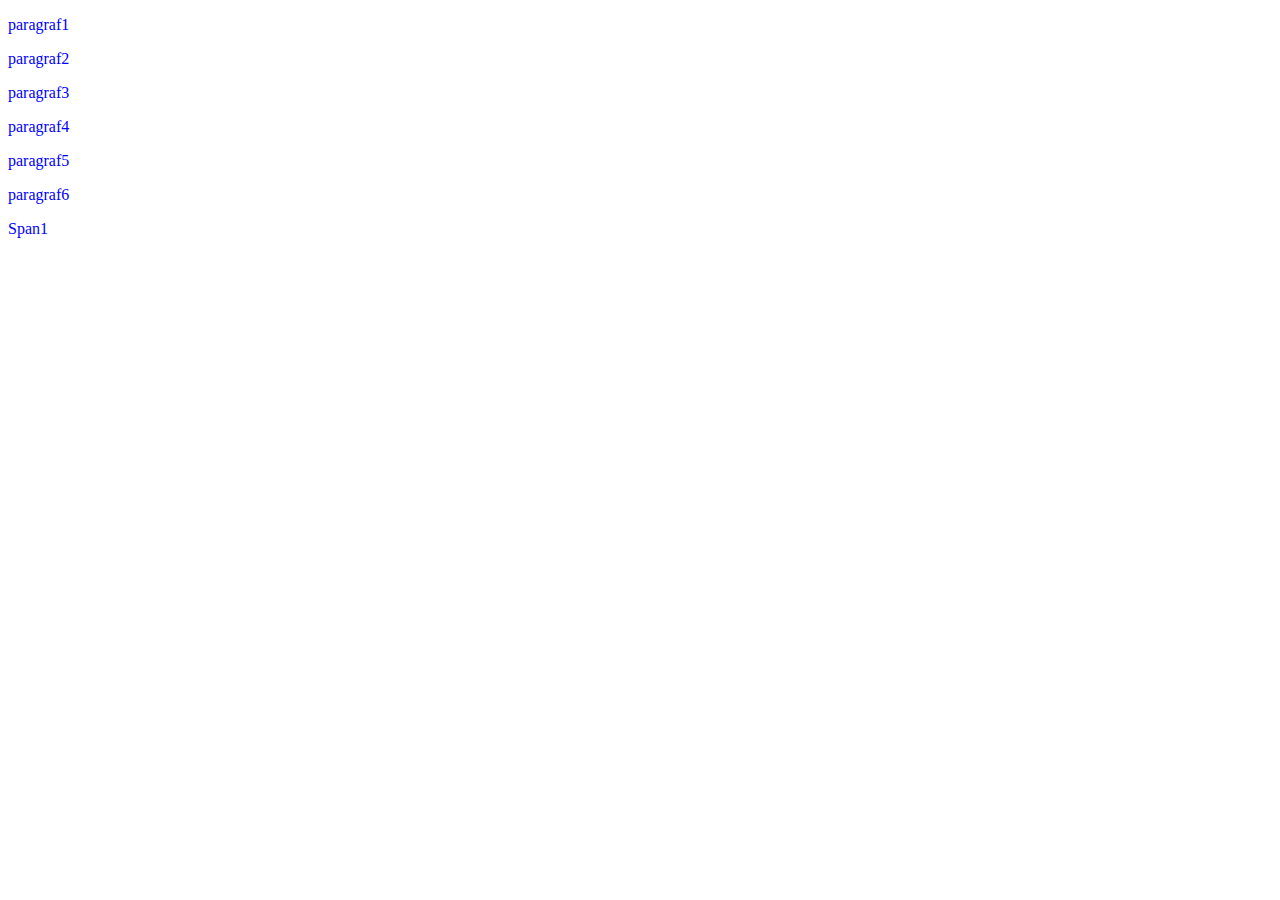
==== index.html @ 76086ba5 "init" ====
<!DOCTYPE html>
<html lang="pl">
<head>
	<meta charset="UTF-8">
	<title>Document1</title>
	<link rel="stylesheet" href="css/style.css">
</head>
<body>
	<div>
		<p>paragraf1</p>
		<p>paragraf2</p>
		<p>paragraf3</p>
		<p>paragraf4</p>
		<p>paragraf5</p>
		<p>paragraf6</p>
		<span>Span1</span>
	</div>
</body>
</html>
---- css/style.css ----
* {
	color: blue;
}
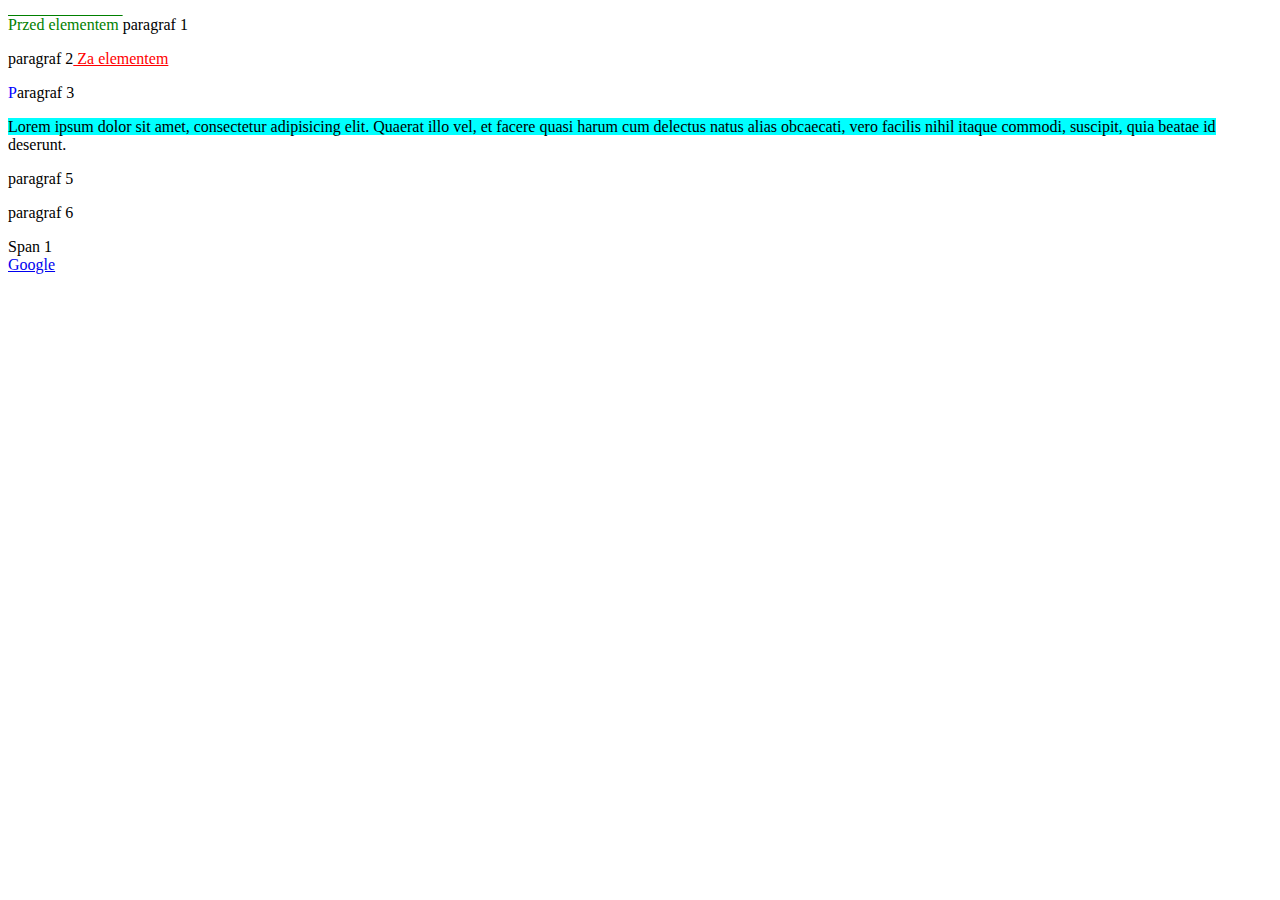
==== commit f9bac2c6: "pseudo elements" ====
--- a/index.html
+++ b/index.html
@@ -7,13 +7,14 @@
 </head>
 <body>
 	<div>
-		<p>paragraf1</p>
-		<p>paragraf2</p>
-		<p>paragraf3</p>
-		<p>paragraf4</p>
-		<p>paragraf5</p>
-		<p>paragraf6</p>
-		<span>Span1</span>
+		<p id="p1">paragraf 1</p>
+		<p id="p2">paragraf 2</p>
+		<p id="p3">paragraf 3</p>
+		<p id="p4">Lorem ipsum dolor sit amet, consectetur adipisicing elit. Quaerat illo vel, et facere quasi harum cum delectus natus alias obcaecati, vero facilis nihil itaque commodi, suscipit, quia beatae id deserunt.</p>
+		<p id="p5">paragraf 5</p>
+		<p id="p6">paragraf 6</p>
+		<span>Span 1</span><br>
+		<a href="https://google.pl">Google</a>
 	</div>
 </body>
 </html>--- a/css/style.css
+++ b/css/style.css
@@ -1,3 +1,24 @@
-* {
+#p1::before{
+	content: "Przed elementem ";
+	color: green;
+	text-decoration: overline;
+}
+
+#p2::after {
+	content: " Za elementem";
+	color: red;
+	text-decoration: underline;
+}
+
+#p3::first-letter {
 	color: blue;
+	text-transform: uppercase;
+}
+
+#p4::first-line {
+	background-color: aqua;
+}
+
+p::selection {
+	background-color: crimson;
 }